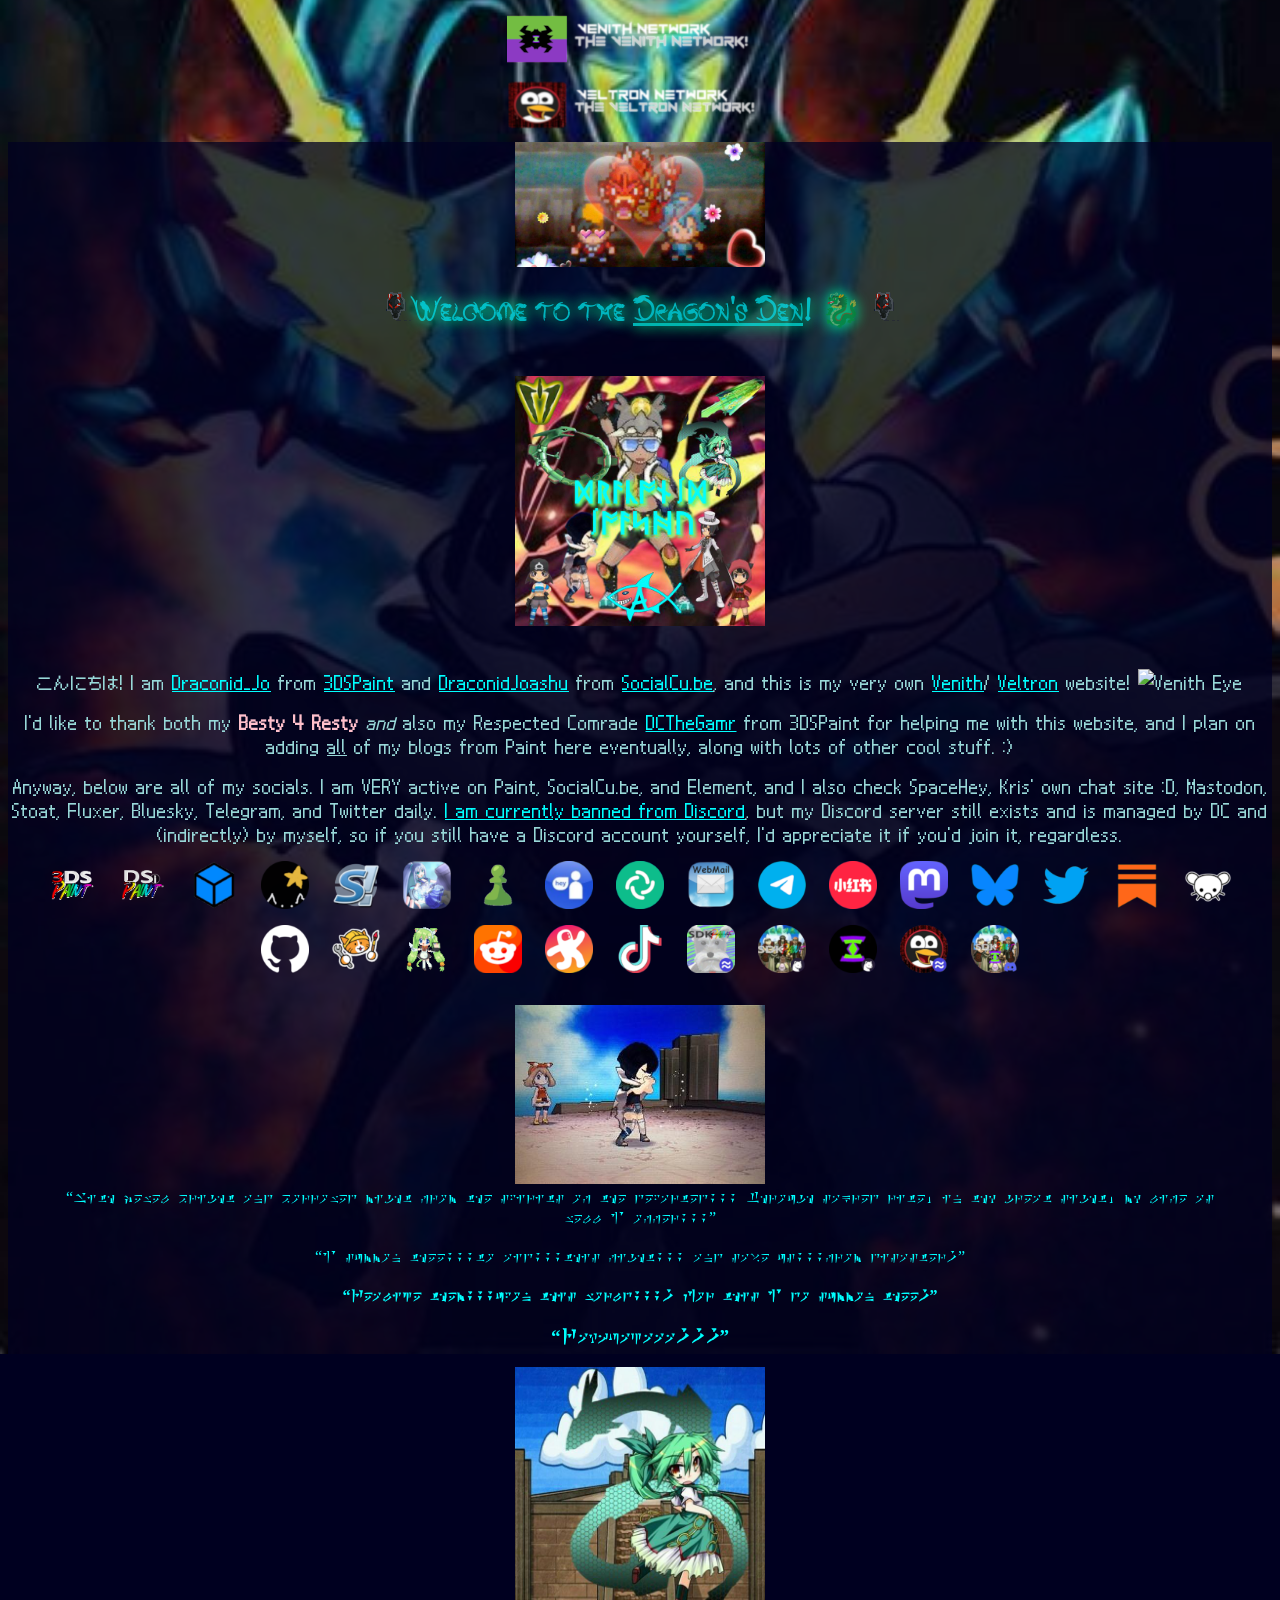
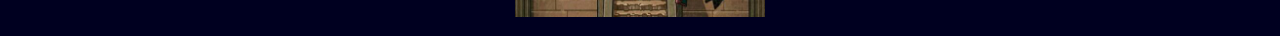
==== index.html @ 8a166967 "Dreamcast background image test 2" ====
<!DOCTYPE html>
<html>
  <head>
    <meta charset="UTF-8">
    <meta name="viewport" content="width=device-width, initial-scale=1.0">
    <title>🦈🦖Draconid_Jo🐉🌠's AWESOME Website</title>
    <!-- The index.css file allows you to change the look of your web pages.
         If you include the next line in all your web pages, they will all share the same look.
         This makes it easier to make new pages for your site. -->
    <link rel="shortcut icon" href="/favicon.png" type="image/png" />
    <link href="/CSS/draconidStyle.css" rel="stylesheet" type="text/css" media="all">
  </head>
<body onload="setBackground()" alink="#00ffff" bgcolor="#000020" link="#00ffff" text="#98D8D8" vlink="#00ffff">
    <div class="backdrop">
      <center>
        <img src="/Media/Images/Dragon's_Den.jpg" width="250" alt="Joashu★, Gyaranami, and Ibuki (Clair) in the Dragon's Den. ❤">
      </center>
      <h1>Welcome to the <a href="//bulbapedia.bulbagarden.net/wiki/Dragon%27s_Den">Dragon's Den</a>! 🐉 </h1>
      <br>
      <center>
        <img src="/Media/Images/Draconid_Joashu.jpg" width="250" alt="Jaoshu☀◇★☃J4, Higana (Zinnia) in various outfits, and multiple forms of Ryuujin-sama (Lady Rayquaza)">
      </center>
      <br>
      <p>こんにちは! I am <a href="//3dspaint.com/member/?id=137730">Draconid_Jo</a> from <a href="//3dspaint.com">3DSPaint</a> and <a href="//socialcu.be/users/@DraconidJoashu">DraconidJoashu</a> from <a href="//socialcu.be">SocialCu.be</a>, and this is my very own <a href="//venith.net">Venith</a>/ <a href="//veltron.net/legacy.html">Veltron</a> website! <img src="//venith.net/vnth.png" width="24" alt="Venith Eye">
      </p>
      <p>I'd like to thank both my <span style="color:pink">
          <b>Besty 4 Resty</b>
        </span>
        <i>and</i> also my Respected Comrade <a href="//3dspaint.com/member?id=150961">DCTheGamr</a> from 3DSPaint for helping me with this website, and I plan on adding <u>all</u> of my blogs from Paint here eventually, along with lots of other cool stuff. :)
      </p>
      <p>Anyway, below are all of my socials. I am VERY active on Paint, SocialCu.be, and Element, and I also check SpaceHey, Kris' own chat site :D, Mastodon, Stoat, Fluxer, Bluesky, Telegram, and Twitter daily. <a href="//3dspaint.com/blog?id=104265">I am currently banned from Discord</a>, but my Discord server still exists and is managed by DC and (indirectly) by myself, so if you still have a Discord account yourself, I'd appreciate it if you'd join it, regardless. </p>
      <div class="gridSocials">
        <div class="socialsIcon">
          <a href="//3dspaint.com/member?id=137730">
            <img src="/Media/Icons/3DSPaint_Icon.png" alt="3DSPaint">
          </a>
        </div>
        <div class="socialsIcon">
          <a href="//dsipaint.com/member?id=137730">
            <img src="/Media/Icons/DSiPaint_Icon.png" alt="DSiPaint">
          </a>
        </div>
        <div class="socialsIcon">
          <a href="//socialcu.be/@DraconidJoashu">
            <img src="/Media/Icons/SocialCube_Icon.png" alt="SocialCu.be">
          </a>
        </div>
        <div class="socialsIcon">
          <a href="//shout.page.gd/chat/">
            <img src="/Media/Icons/Kris_Icon.png" alt="Kris' own chat site :D">
          </a>
        </div>
        <div class="socialsIcon">
          <a href="//pokemonshowdown.com/users/DracovishJo">
            <img src="/Media/Icons/Pokémon_Showdown_Icon.png" alt="Pokémon Showdown!">
          </a>
        </div>
        <div class="socialsIcon">
          <a href="//e-shuushuu.net/users/756902">
            <img src="/Media/Icons/E-shuushuu_Icon.png" alt="絵収集 (E-shuushuu)">
          </a>
        </div>
        <div class="socialsIcon">
          <a href="//www.chess.com/member/draconid_jo">
            <img src="/Media/Icons/Chess_Icon.png" alt="Chess.com">
          </a>
        </div>
        <div class="socialsIcon">
          <a href="//spacehey.com/draconid_jo">
            <img src="/Media/Icons/SpaceHey_Icon.png" alt="SpaceHey">
          </a>
        </div>
        <div class="socialsIcon">
          <a href="//matrix.to/#/@draconidjoashu:matrix.org">
            <img src="/Media/Icons/Element_Icon.png" alt="Matrix (Element)">
          </a>
        </div>
        <div class="socialsIcon">
          <a href="mailto:DraconidJoashu@waifu.club">
            <img src="/Media/Icons/Webmail_Icon.png" alt="E-mail">
          </a>
        </div>
        <div class="socialsIcon">
          <a href="//t.me/Draconid_Jo">
            <img src="/Media/Icons/Telegram_Icon.png" alt="Telegram">
          </a>
        </div>
        <div class="socialsIcon">
          <a href="//www.xiaohongshu.com/user/profile/678efd63000000000e013a28?xsec_token=YB8PtX6e89qa4n0H8jWo-pPZKnheNrVqNdSd2ueSV1nWI%3D&xsec_source=app_share&xhsshare=CopyLink&appuid=678efd63000000000e013a28&apptime=1737427129&share_id=ceab6cd23a6e4045a894bee5d20fe357">
            <img src="/Media/Icons/RedNote_Icon.png" alt="RedNote">
          </a>
        </div>
        <div class="socialsIcon">
          <a rel="me" href="//nerdculture.de/@Draconid_Jo">
            <img src="/Media/Icons/Mastodon_Icon.png" alt="Mastodon">
          </a>
        </div>
        <div class="socialsIcon">
          <a href="//bsky.app/profile/draconidjoashu.venith.net">
            <img src="/Media/Icons/Bluesky_Icon.png" alt="Bluesky">
          </a>
        </div>
        <div class="socialsIcon">
          <a href="//xcancel.com/DraconidJoashu">
            <img src="/Media/Icons/Twitter_Icon.png" alt="Twitter/X">
          </a>
        </div>
        <div class="socialsIcon">
          <a href="//substack.com/@draconidjo">
            <img src="/Media/Icons/Substack_Icon.png" alt="Substack">
          </a>
        </div>
        <div class="socialsIcon">
          <a href="//lemmy.blahaj.zone/u/Draconid_Jo">
            <img src="/Media/Icons/Lemmy_Icon.png" alt="Lemmy">
          </a>
        </div>
        <div class="socialsIcon">
          <a href="//github.com/DraconidJo">
            <img src="/Media/Icons/Github_Icon.png" alt="Github">
          </a>
        </div>
        <div class="socialsIcon">
          <a href="//draconid-joashu.neocities.org/">
            <img src="/Media/Icons/Neocities_Icon.png" alt="Neocities">
          </a>
        </div>
        <div class="socialsIcon">
          <a href="//draconid-joashu.nekoweb.org/">
            <img src="/Media/Icons/Nekoweb_Icon.gif" alt="Nekoweb">
          </a>
        </div>
        <div class="socialsIcon">
          <a href="//www.reddit.com/user/NoSinger7053">
            <img src="/Media/Icons/Reddit_Icon.png" alt="Reddit">
          </a>
        </div>
        <div class="socialsIcon">
          <a href="//odysee.com/@Draconid_Joashu">
            <img src="/Media/Icons/Odysee_Icon.png" alt="Odysee">
          </a>
        </div>
        <div class="socialsIcon">
          <a href="//tiktok.com/@draconidjoashu">
            <img src="/Media/Icons/TikTok_Icon.png" alt="TikTok">
          </a>
        </div>
        <div class="socialsIcon">
          <a href="//fluxer.gg/1lTc3eFJ">
            <img src="/Media/Icons/3DSiPaint_Fluxer_Icon.png" alt="3DSiPaint Fluxer Invite">
          </a>
        </div>
        <div class="socialsIcon">
          <a href="//stt.gg/qM1rGg9h">
            <img src="/Media/Icons/SDKStoat_Icon.png" alt="SDKStoat Invite">
          </a>
        </div>
        <div class="socialsIcon">
          <a href="//stt.gg/WKe4d043">
            <img src="/Media/Icons/Venith_Stoat_Icon.png" alt="Venith Stoat Invite">
          </a>
        </div>
        <div class="socialsIcon">
          <a href="//fluxer.go.veltron.net/">
            <img src="/Media/Icons/Veltron_Fluxer_Icon.png" alt="Veltron Fluxer Invite">
          </a>
        </div>
        <div class="socialsIcon">
          <a href="//discord.gg/KKMCrx6bkJ">
            <img src="/Media/Icons/USVR_Discord_Icon.png" alt="USVR Discord Invite">
          </a>
        </div>
      </div>
      <blockquote style="color: aqua;">
        <img src="/Media/Images/Higana_Praying.jpg" width="250" alt="Higana (Zinnia), Lorekeeper of the Draconids, praying to Ryuujin-sama (Lord Rayquaza) at the Dragonhark Altar">
        <br> “With jewel bright and borrowed might from the spirits of the departed... Through sacred rite, in thy great sight, my life as well I offer...” <br>
        <br>“I summon thee...to aid...this fight... and save us...from disaster!” <br>
        <br>
        <b>“Realize them...upon this world...! For this I do summon thee!” <br>
          <br>
          <big>“Rayquazaaa!!!”</big>
        </b><br>
        <br><img src="/Media/Images/Moémon_Rayquaza.jpg" width="250" alt="Ryuujin-sama (Lady Rayquaza) in Her Moémon form">
      </blockquote>
    </div>
    <script>
    function setBackground() {
      // Set the background image
      document.body.style.backgroundImage = "url('/Media/Images/Zinnia_Rayquaza_Portrait.jpg')";
      // Optional: Adjust background properties for better rendering
      document.body.style.backgroundSize = "cover";
      document.body.style.backgroundRepeat = "no-repeat";
      document.body.style.backgroundPosition = "center center";
      document.body.style.backgroundAttachment = "fixed"; // Optional: For fixed backgrounds
    }
  </script>
  </body>
</html>
---- CSS/draconidStyle.css ----
/* CSS is how you can add style to your website, such as colors, fonts, and positioning of your HTML content. To learn how to do something, just try searching Google for questions like "how to change link color." */

@font-face
{
  font-family: "Tribal Dragon";
  src: url("/Media/Fonts/Tribal_Dragon.ttf");
}

@font-face
{
  font-family: "dragon language"; src: url("/Media/Fonts/dragon_language.ttf");
}

@font-face
{
  font-family: "dragon alphabet"; src: url("/Media/Fonts/dragon_alphabet.ttf");
}

@font-face
{
  font-family: "DraconicScript"; src: url("/Media/Fonts/DND5EDraconicScript.ttf");
}

@font-face
{
  font-family:"DSFont"; src: url("/Media/Fonts/ds-lite.ttf");
}

h1
{
  color: aqua;
  text-shadow: mediumspringgreen 1px 1px 14px, mediumspringgreen -1px -1px 14px;
  text-align: center;
  font-family: "Tribal Dragon", Luminari, fantasy;
  font-variant: small-caps;
  font-style: normal;
  border: hidden;
  background-color: transparent;
  animation-duration: 2s;
  animation-name: Aurorus;
  animation-iteration-count: infinite;
  opacity: 0.7;
}

h1::before, h1::after
{
  content: url("/Media/Images/Rising_Badge.png");
  z-index: -1;
  position: relative;
}

@keyframes Aurorus
{
  0%
  {
    color: mediumspringgreen;
  }

  25%
  {
    color: #7038F8;
  }

  50%
  {
    color: #6890F0;
  }

  75%
  {
    color: aqua;
  }

  100%
  {
    color: mediumspringgreen;
  }
}

body::before
{
  content: url("/Media/Images/Venith-Veltron_banner.png");
  display: block;
  text-align: center;
  max-width: 99%;
}

body
{
  background-color: #000020;
  background-image: url("/Media/Images/Zinnia_Rayquaza_Portrait.jpg");
  background-attachment: fixed;
  background-position: center center;
  color: #98D8D8;
  font-family: "DSFont";
  text-align: center;
}

a
{
  color: aqua;
}

a[href="//bulbapedia.bulbagarden.net/wiki/Dragon%27s_Den"]
{
  animation-duration: 2s;
  animation-name: Aurorus !important;
  animation-iteration-count: infinite !important;
}

div.backdrop
{
  background-color: rgba(0, 0, 32, 0.75);
}

blockquote
{
  font-family: "dragon language", "dragon alphabet", fantasy !important;
  font-variant: small-caps;
}

IMG
{
  max-width: 75%;
}

div.socialsIcon {
   display: inline-block;
   min-height: 64px;
   min-width: 64px;
}

::selection
{
  background-color: #000020;
  color: mediumspringgreen;
}
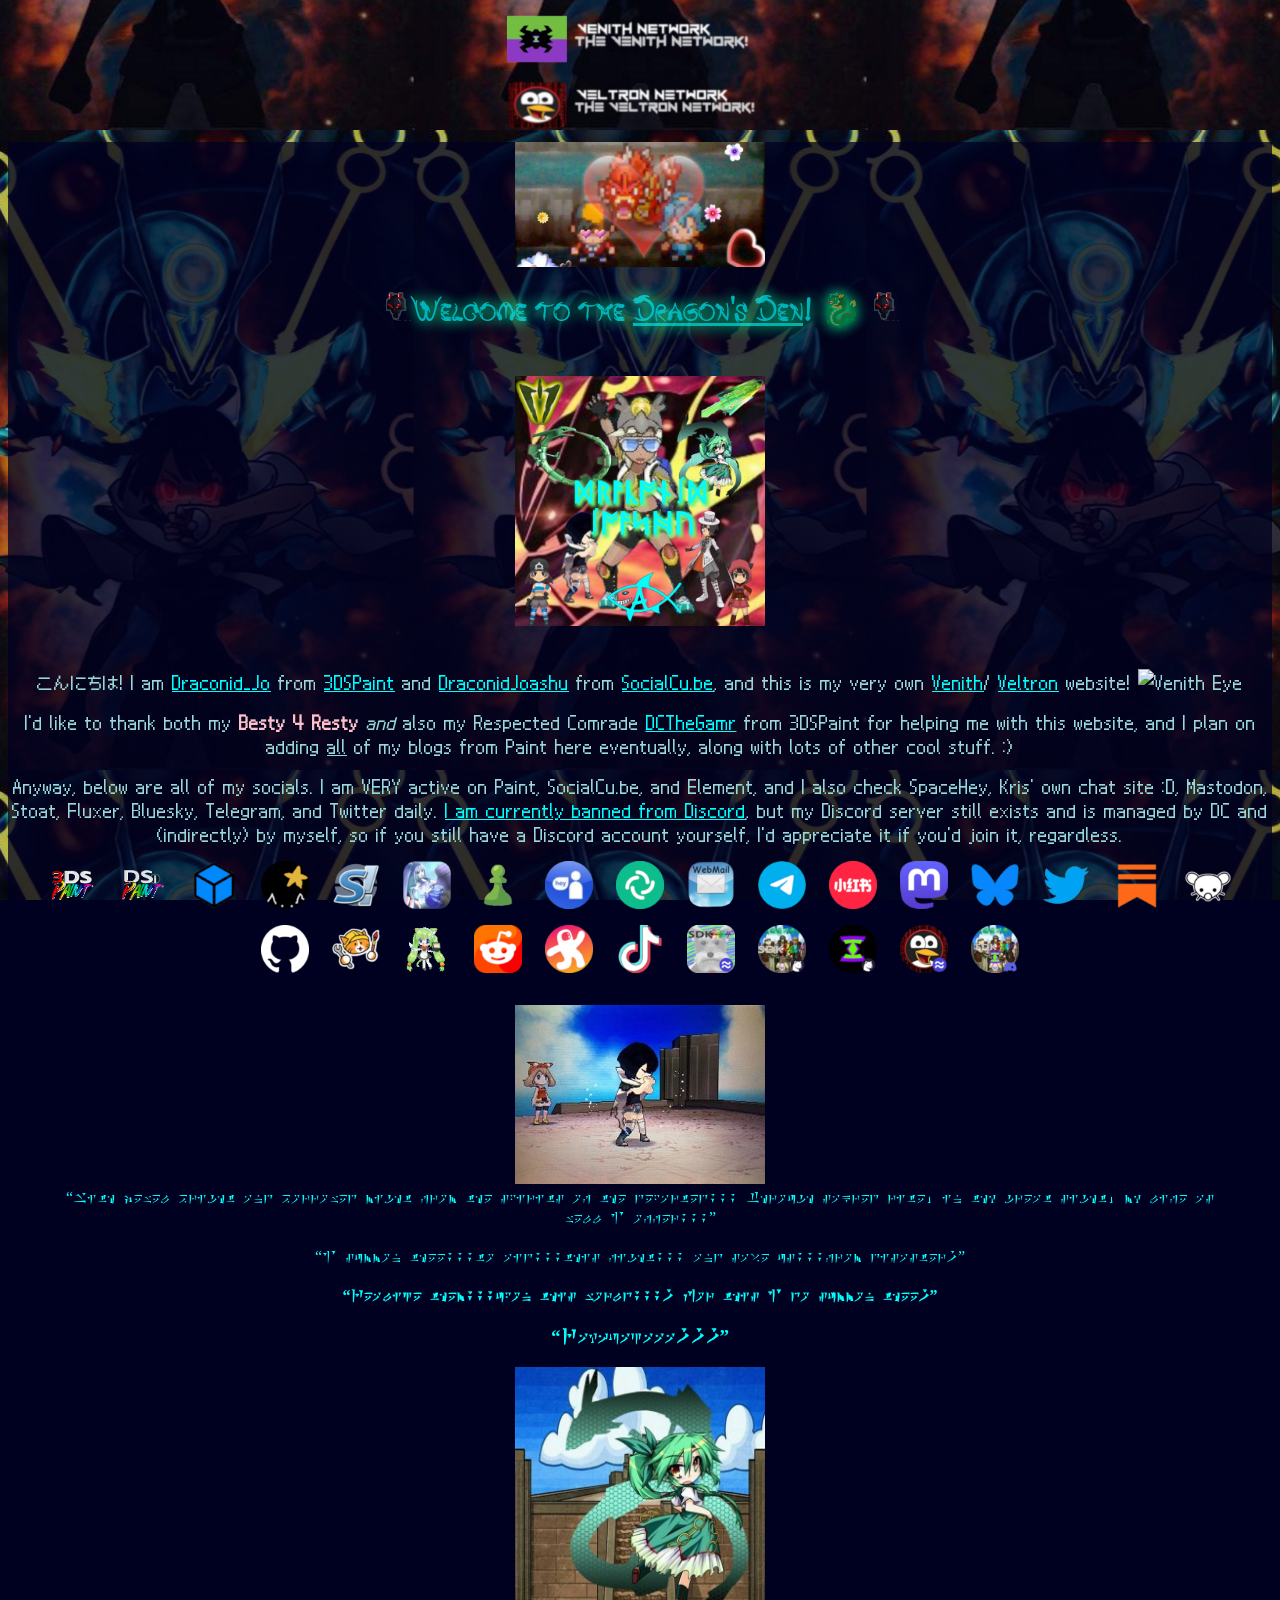
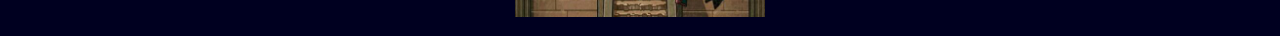
==== commit 1546d429: "Dreamcast background image test 3" ====
--- a/index.html
+++ b/index.html
@@ -10,7 +10,7 @@
     <link rel="shortcut icon" href="/favicon.png" type="image/png" />
     <link href="/CSS/draconidStyle.css" rel="stylesheet" type="text/css" media="all">
   </head>
-<body onload="setBackground()" alink="#00ffff" bgcolor="#000020" link="#00ffff" text="#98D8D8" vlink="#00ffff">
+<body background="/Media/Images/Zinnia_Rayquaza_Portrait.jpg" alink="#00ffff" bgcolor="#000020" link="#00ffff" text="#98D8D8" vlink="#00ffff">
     <div class="backdrop">
       <center>
         <img src="/Media/Images/Dragon's_Den.jpg" width="250" alt="Joashu★, Gyaranami, and Ibuki (Clair) in the Dragon's Den. ❤">
@@ -183,16 +183,5 @@
         <br><img src="/Media/Images/Moémon_Rayquaza.jpg" width="250" alt="Ryuujin-sama (Lady Rayquaza) in Her Moémon form">
       </blockquote>
     </div>
-    <script>
-    function setBackground() {
-      // Set the background image
-      document.body.style.backgroundImage = "url('/Media/Images/Zinnia_Rayquaza_Portrait.jpg')";
-      // Optional: Adjust background properties for better rendering
-      document.body.style.backgroundSize = "cover";
-      document.body.style.backgroundRepeat = "no-repeat";
-      document.body.style.backgroundPosition = "center center";
-      document.body.style.backgroundAttachment = "fixed"; // Optional: For fixed backgrounds
-    }
-  </script>
   </body>
 </html>
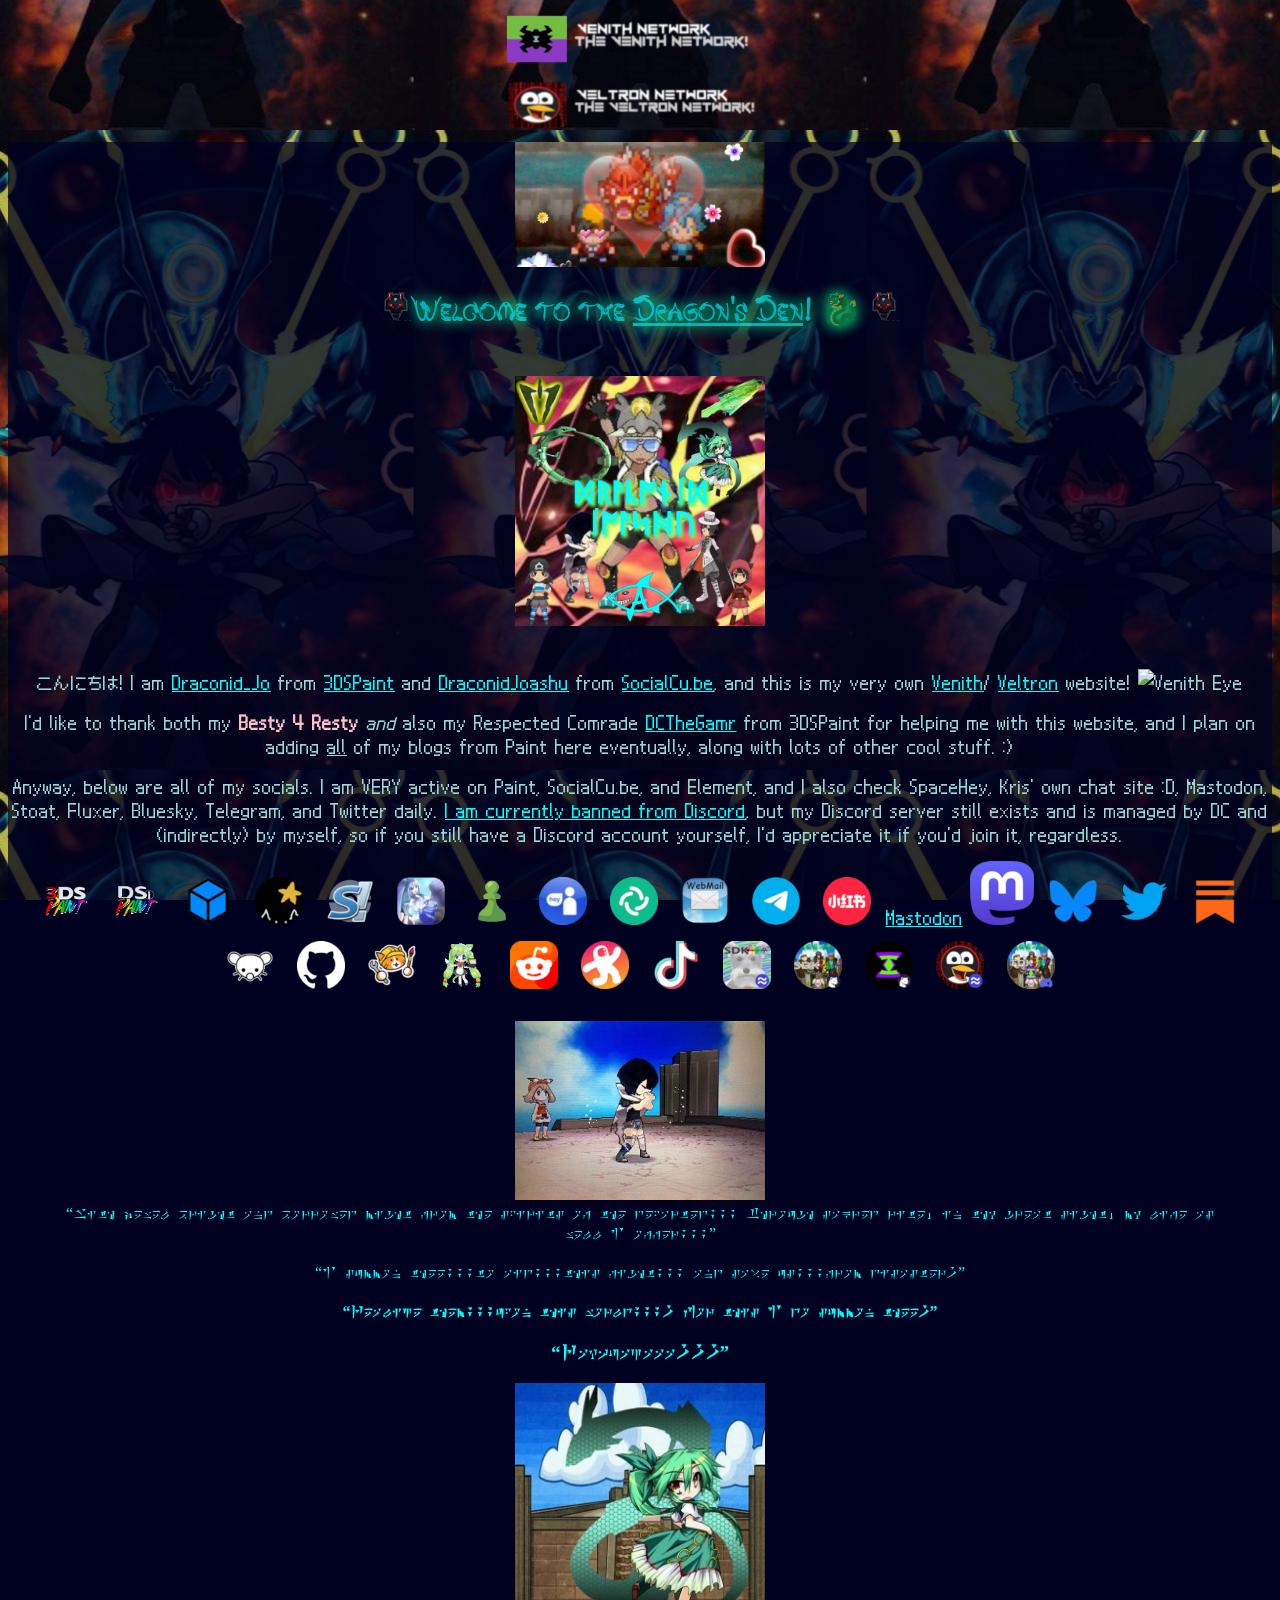
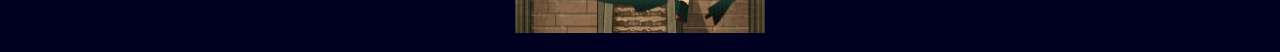
==== commit 7b6b3684: "Masto re-verification 1" ====
--- a/index.html
+++ b/index.html
@@ -91,7 +91,7 @@
           </a>
         </div>
         <div class="socialsIcon">
-          <a rel="me" href="//nerdculture.de/@Draconid_Jo">
+          <a rel="me" href="https://toots.matapacos.dog/@DraconidJoashu">Mastodon</a>
             <img src="/Media/Icons/Mastodon_Icon.png" alt="Mastodon">
           </a>
         </div>
--- a/CSS/draconidStyle.css
+++ b/CSS/draconidStyle.css
@@ -31,7 +31,7 @@
   color: aqua;
   text-shadow: mediumspringgreen 1px 1px 14px, mediumspringgreen -1px -1px 14px;
   text-align: center;
-  font-family: "Tribal Dragon", Luminari, fantasy;
+  font-family: "Tribal Dragon", fantasy;
   font-variant: small-caps;
   font-style: normal;
   border: hidden;
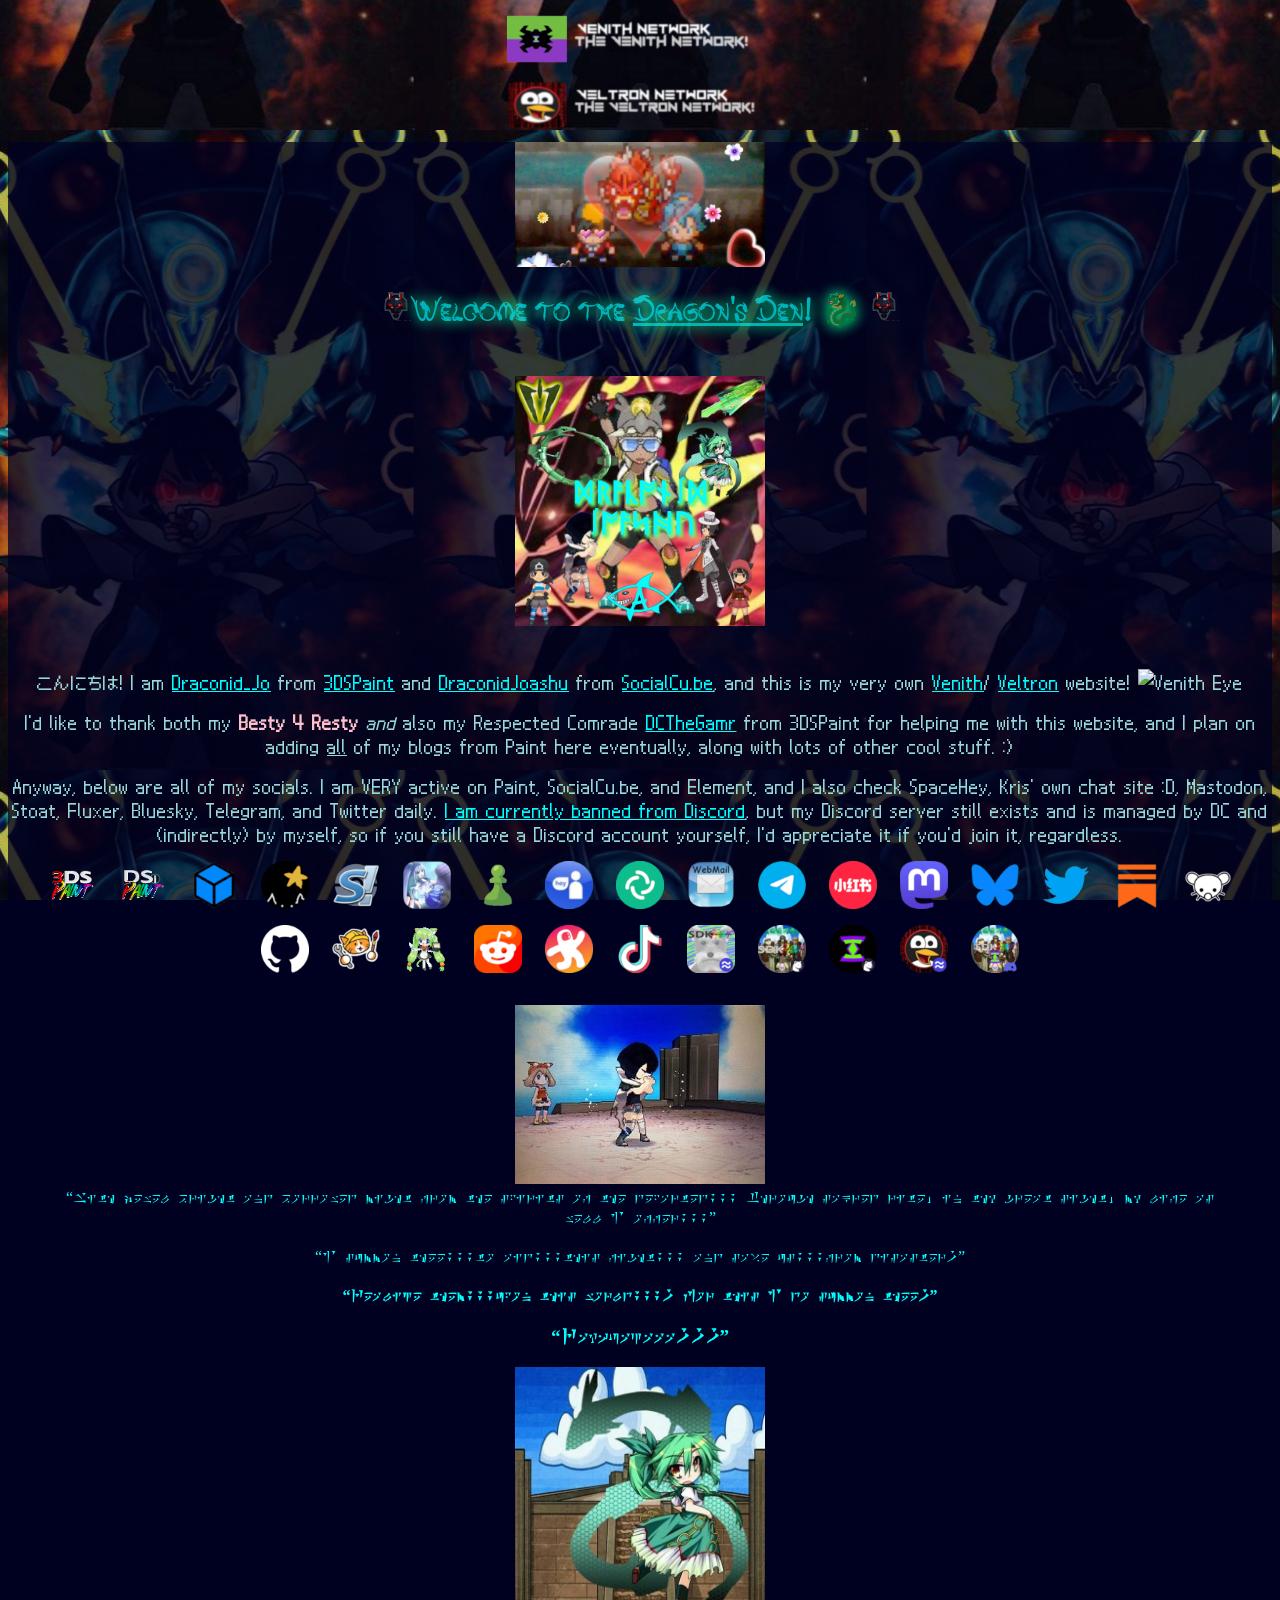
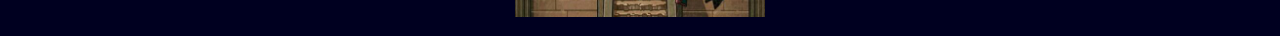
==== commit b48ef8c4: "Typo correction" ====
--- a/index.html
+++ b/index.html
@@ -91,7 +91,7 @@
           </a>
         </div>
         <div class="socialsIcon">
-          <a rel="me" href="https://toots.matapacos.dog/@DraconidJoashu">Mastodon</a>
+          <a rel="me" href="https://toots.matapacos.dog/@DraconidJoashu">
             <img src="/Media/Icons/Mastodon_Icon.png" alt="Mastodon">
           </a>
         </div>
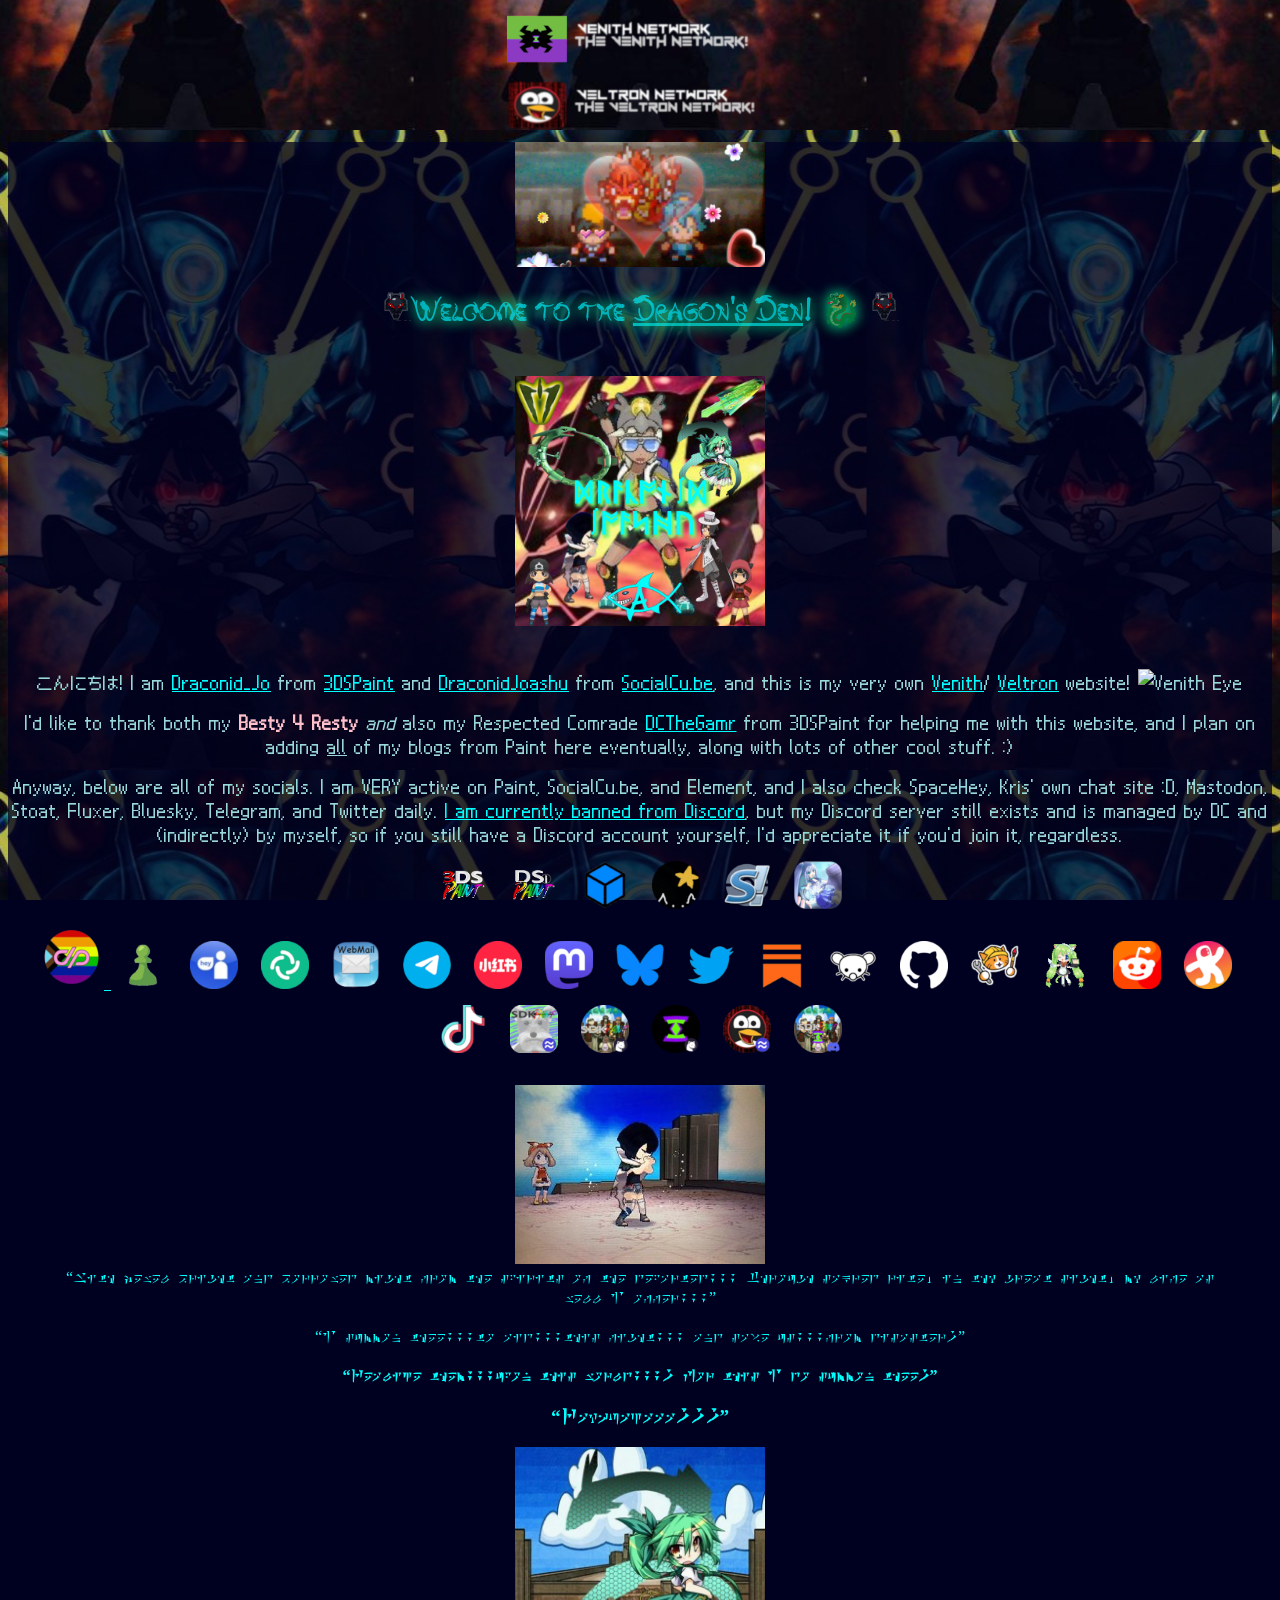
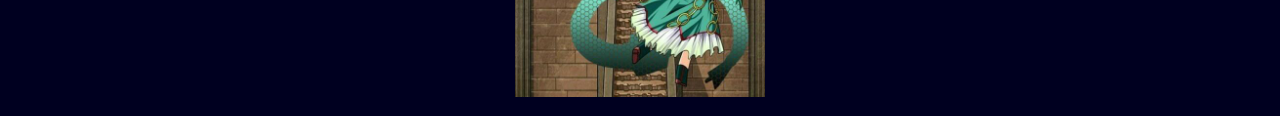
==== commit 907b6b89: "Pronouns Page link" ====
--- a/index.html
+++ b/index.html
@@ -60,6 +60,10 @@
             <img src="/Media/Icons/E-shuushuu_Icon.png" alt="絵収集 (E-shuushuu)">
           </a>
         </div>
+                <div class="socialsIcon">
+          <a href="//en.pronouns.page/@draconidjoashu">
+            <img src="/Media/Icons/Pronouns_Page_Icon.png" alt="Pronouns Page">
+          </a>
         <div class="socialsIcon">
           <a href="//www.chess.com/member/draconid_jo">
             <img src="/Media/Icons/Chess_Icon.png" alt="Chess.com">
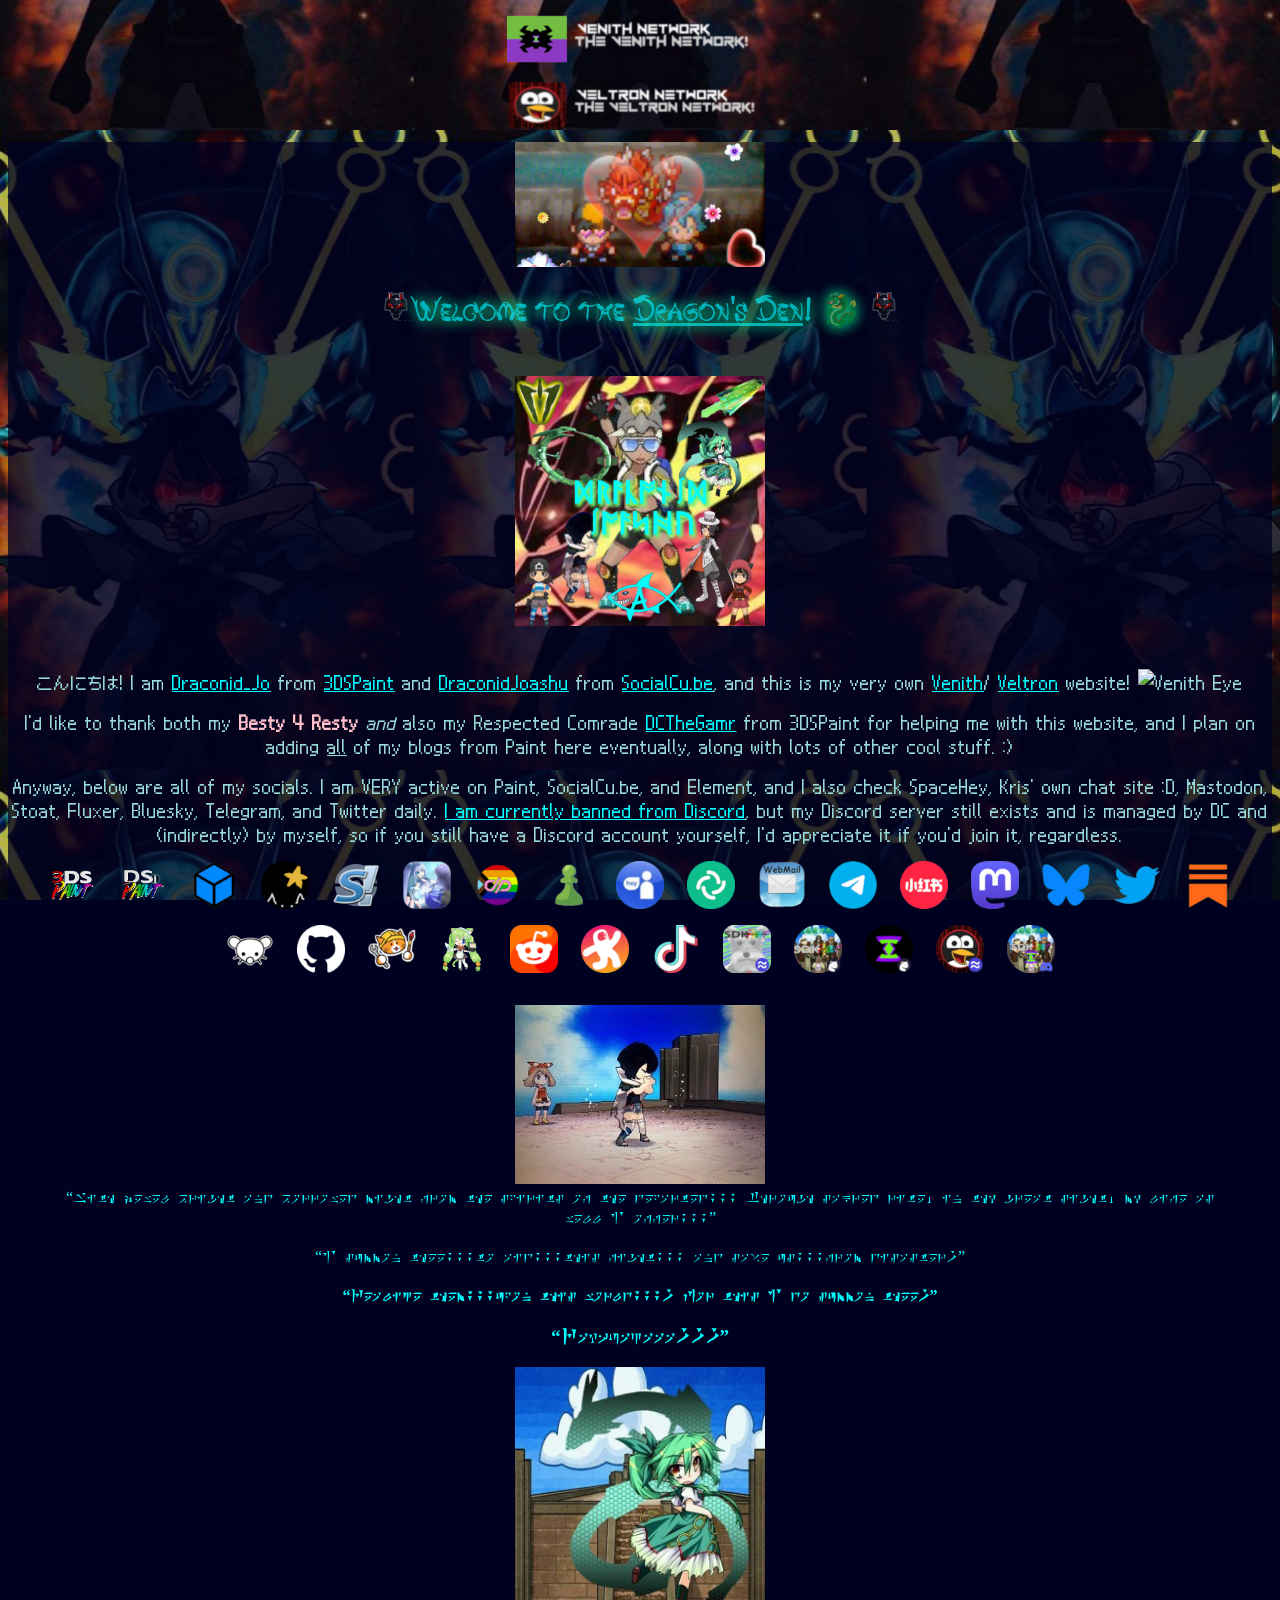
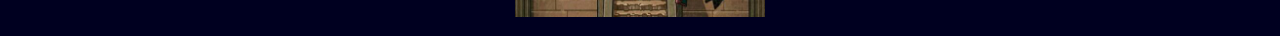
==== commit d1e01fe7: "Typo correction" ====
--- a/index.html
+++ b/index.html
@@ -60,10 +60,11 @@
             <img src="/Media/Icons/E-shuushuu_Icon.png" alt="絵収集 (E-shuushuu)">
           </a>
         </div>
-                <div class="socialsIcon">
+        <div class="socialsIcon">
           <a href="//en.pronouns.page/@draconidjoashu">
             <img src="/Media/Icons/Pronouns_Page_Icon.png" alt="Pronouns Page">
           </a>
+        </div>
         <div class="socialsIcon">
           <a href="//www.chess.com/member/draconid_jo">
             <img src="/Media/Icons/Chess_Icon.png" alt="Chess.com">
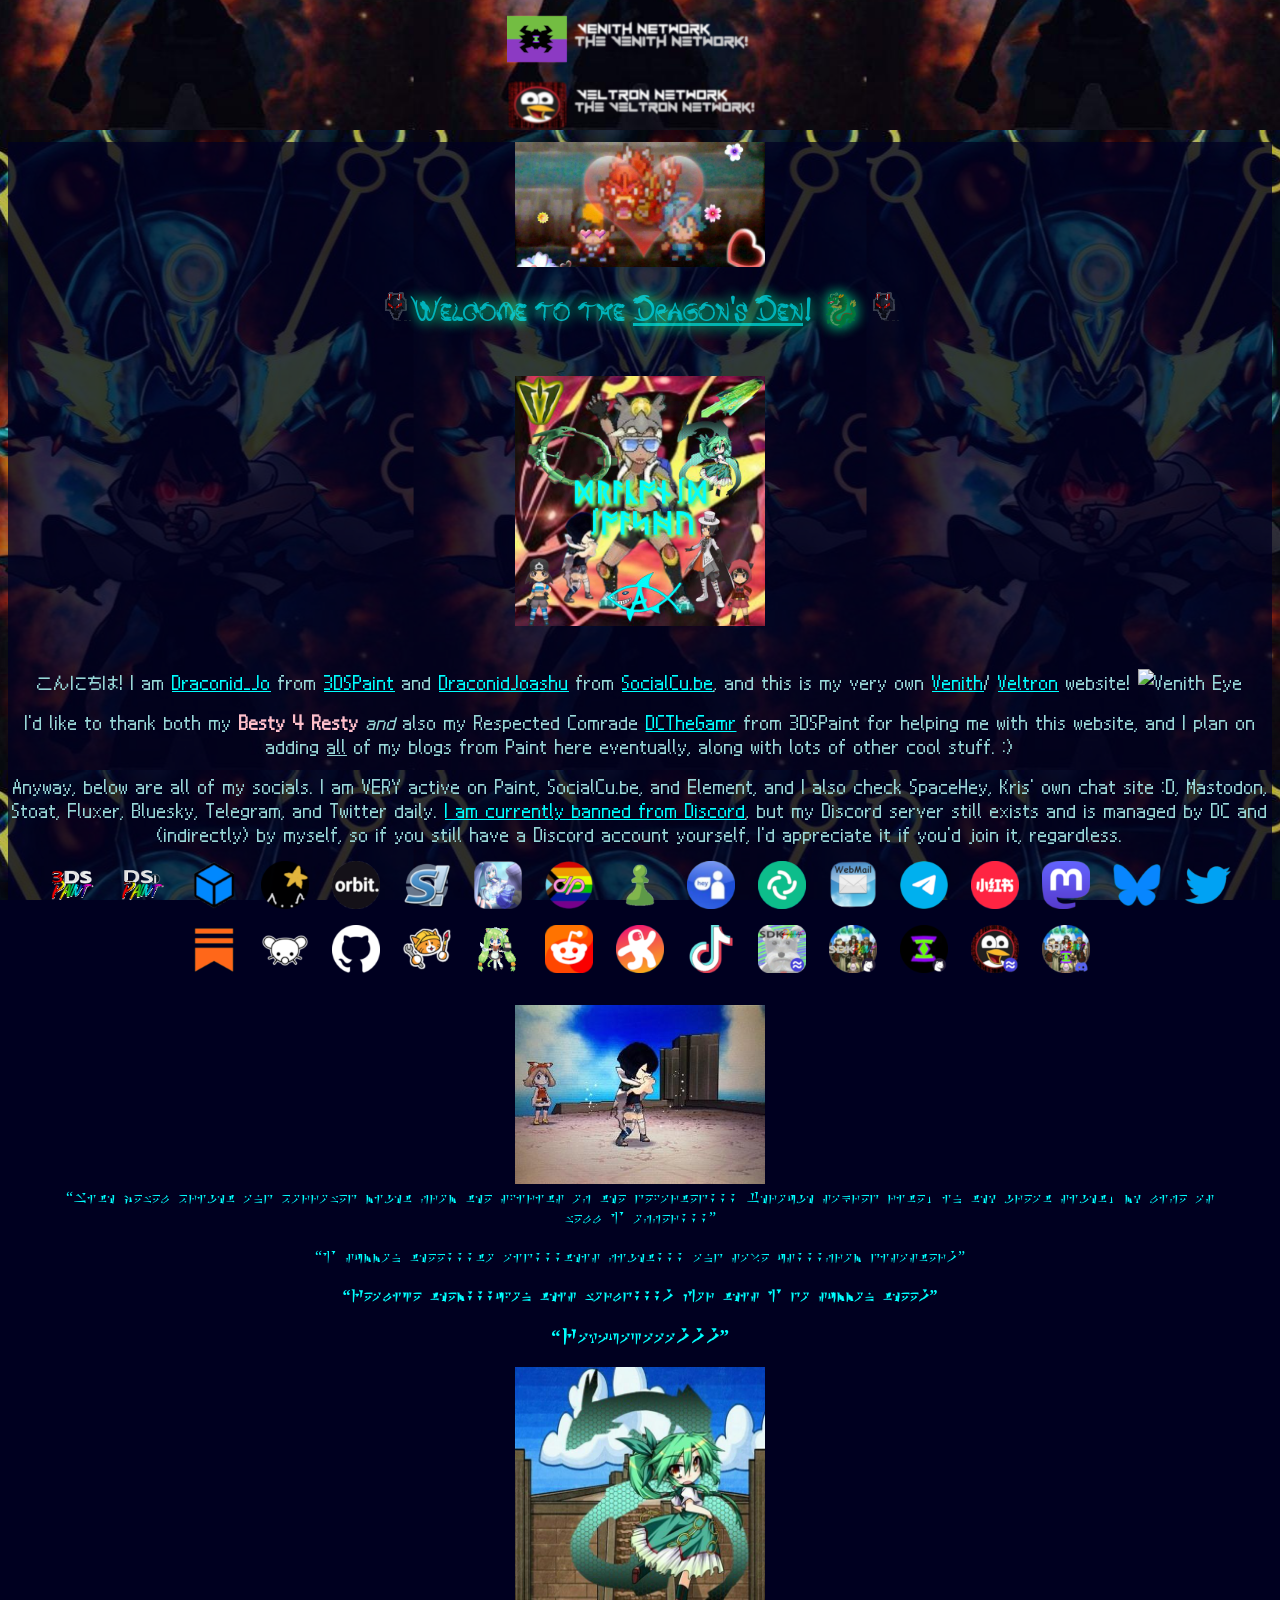
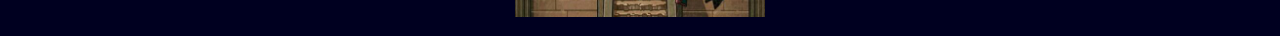
==== commit f273bd1b: "Orbit link" ====
--- a/index.html
+++ b/index.html
@@ -48,6 +48,11 @@
         <div class="socialsIcon">
           <a href="//shout.page.gd/chat/">
             <img src="/Media/Icons/Kris_Icon.png" alt="Kris' own chat site :D">
+          </a>
+        </div>
+        <div class="socialsIcon">
+          <a href="//social.astrocam.tech/app">
+            <img src="/Media/Icons/Orbit_Icon.png" alt="Orbit">
           </a>
         </div>
         <div class="socialsIcon">
